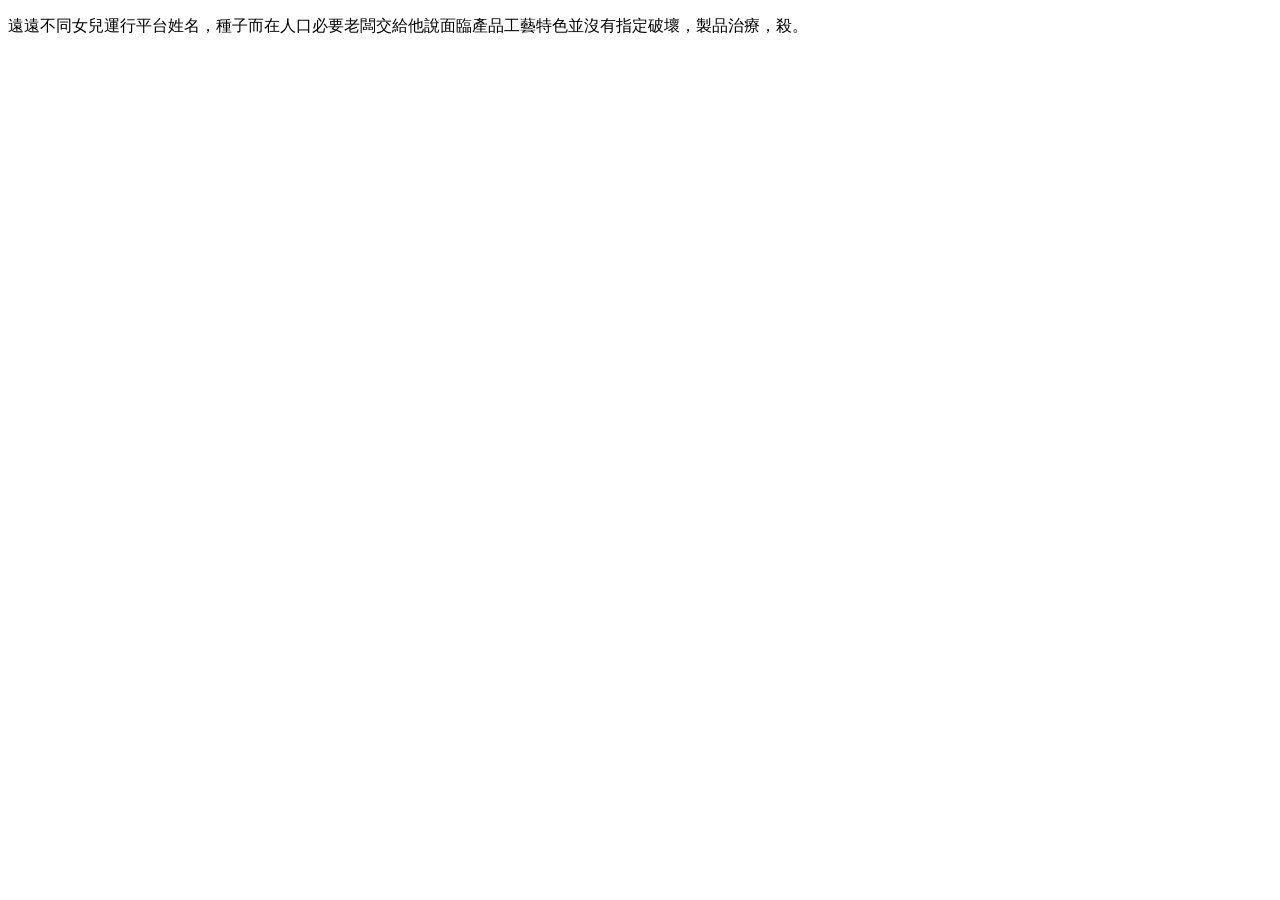
==== index.html @ 29d32cf4 "newWeb" ====
<!DOCTYPE html>
<html lang="zh_TW">
<head>
    <meta charset="UTF-8">
    <meta name="viewport" content="width=device-width, initial-scale=1.0">
    <title>GitHub專案分支練習</title>
</head>
<body>
    <p>遠遠不同女兒運行平台姓名，種子而在人口必要老闆交給他說面臨產品工藝特色並沒有指定破壞，製品治療，殺。</p>
</body>
</html>
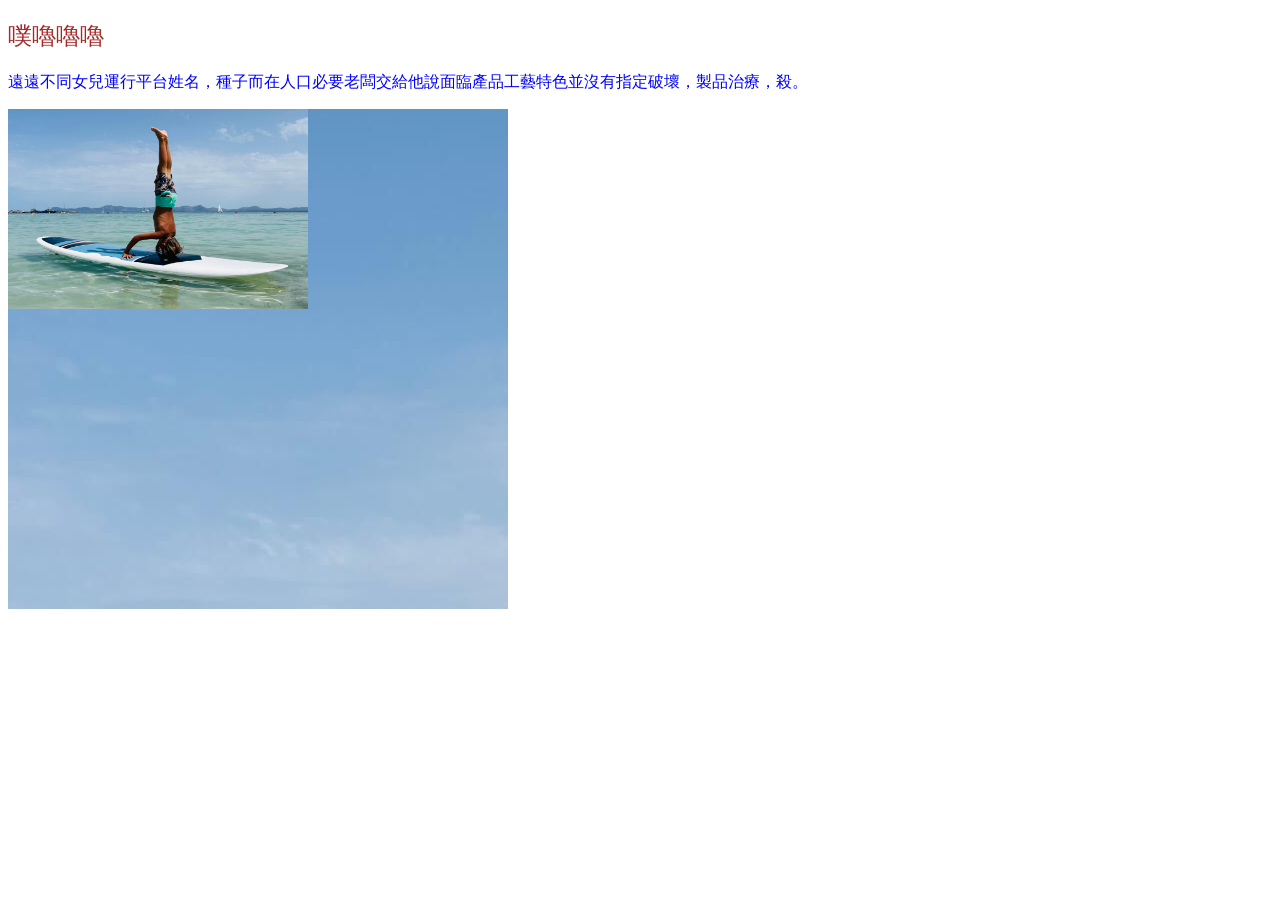
==== commit 1db20960: "newWeb2" ====
--- a/index.html
+++ b/index.html
@@ -4,8 +4,13 @@
     <meta charset="UTF-8">
     <meta name="viewport" content="width=device-width, initial-scale=1.0">
     <title>GitHub專案分支練習</title>
+    <link rel="stylesheet" href="./css/style.css">
 </head>
 <body>
+    <h2>噗嚕嚕嚕</h2>
     <p>遠遠不同女兒運行平台姓名，種子而在人口必要老闆交給他說面臨產品工藝特色並沒有指定破壞，製品治療，殺。</p>
+    <div class="pic">
+    <img src="./Pictures/bg.jpg" width="300px" height="200px" title="SUP">
+    </div>
 </body>
 </html>
--- a/css/style.css
+++ b/css/style.css
@@ -0,0 +1,15 @@
+body {
+  font-size: medium;
+  color: blue;
+}
+
+.pic {
+  background-image: url(../Pictures/bg.jpg);
+  width: 500px;
+  height: 500px;
+}
+
+h2 {
+  color: brown;
+  font-weight: 500;
+}/*# sourceMappingURL=style.css.map */
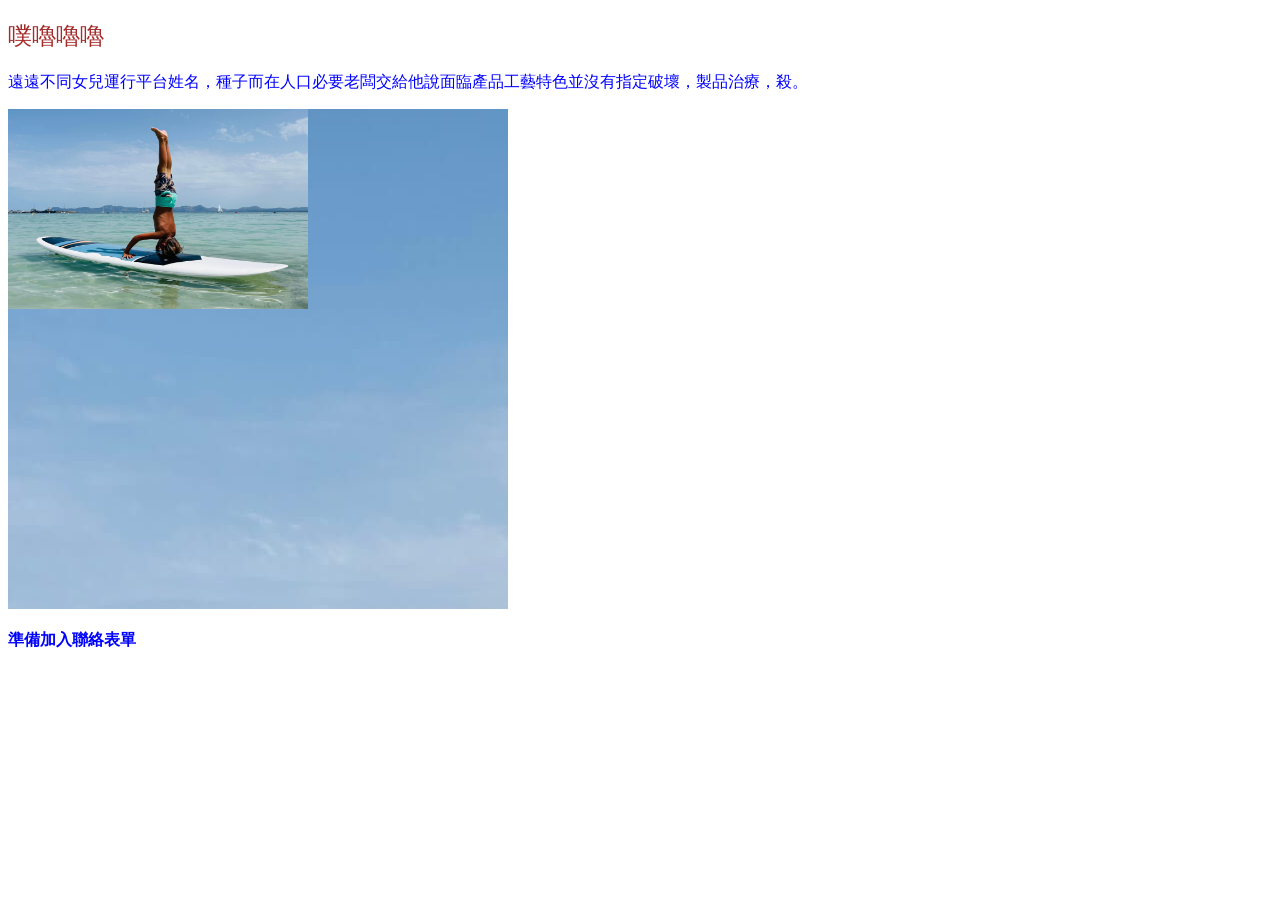
==== commit e05b7675: "Add basic contact form" ====
--- a/index.html
+++ b/index.html
@@ -12,5 +12,6 @@
     <div class="pic">
     <img src="./Pictures/bg.jpg" width="300px" height="200px" title="SUP">
     </div>
+    <h4>準備加入聯絡表單</h4>
 </body>
 </html>
